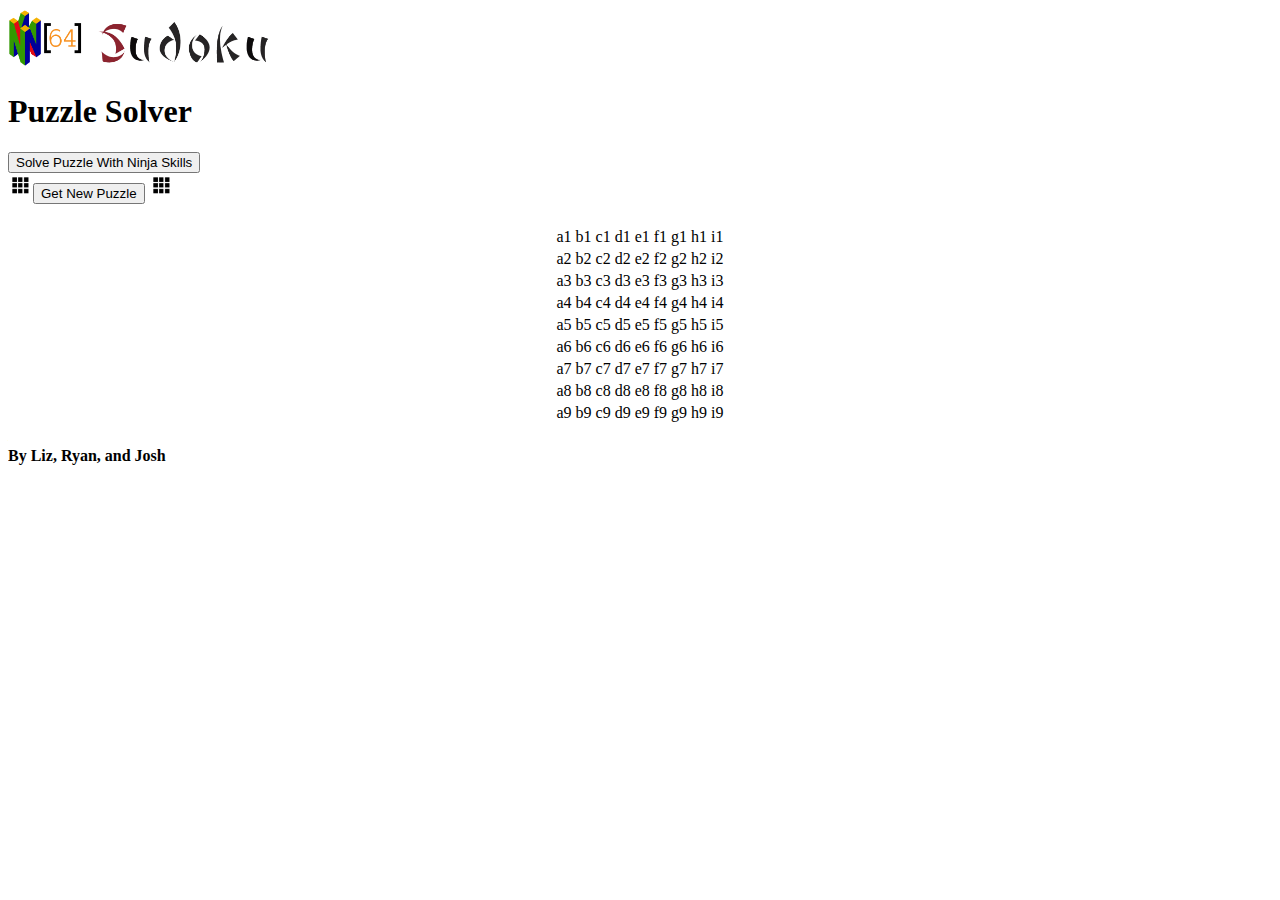
==== public/index.html @ f6217f41 "Firebase" ====
<!DOCTYPE html>
<html>
  <head>
    <!-- Required meta tags -->
    <meta charset="utf-8">
    <meta name="viewport" content="width=device-width, initial-scale=1, shrink-to-fit=no">
  </head>
    <title></title>
    <link rel="stylesheet" href="https://maxcdn.bootstrapcdn.com/bootstrap/4.0.0-beta/css/bootstrap.min.css" integrity="sha384-/Y6pD6FV/Vv2HJnA6t+vslU6fwYXjCFtcEpHbNJ0lyAFsXTsjBbfaDjzALeQsN6M" crossorigin="anonymous">
    <link rel="stylesheet" href="main.css">
  </head>
  <body>

<header class="text-center bg-primary text-white">
<img src="gn64.png" height="60" width="80">
    <img src="sudokubanzai.png" height="50" weight="200"><h1>Puzzle Solver</h1>

    <button type="button" class="btn btn-danger" id="solvePuzzle">Solve Puzzle With Ninja Skills</button><br>
    <img src="squareicon.png" heigh="25" width="25"><button type="button" class="btn btn-success" id="newPuzzle">Get New Puzzle</button>
    <img src="squareicon.png" heigh="25" width="25">
    <h1 id="congrats" class="alert alert-danger" role="alert"></h1>
</header>
<section class="text-center bg-faded">
<center>
  <!-- ASSIGN 9 * 9 boxes -->
    <table class="table table-bordered table-hover text-center">

      <tr>
        <td>a1</td>
        <td>b1</td>
        <td>c1</td>
        <td>d1</td>
        <td>e1</td>
        <td>f1</td>
        <td>g1</td>
        <td>h1</td>
        <td>i1</td>
      </tr>
      <tr>
        <td>a2</td>
        <td>b2</td>
        <td>c2</td>
        <td>d2</td>
        <td>e2</td>
        <td>f2</td>
        <td>g2</td>
        <td>h2</td>
        <td>i2</td>
      </tr>
      <tr>
        <td>a3</td>
        <td>b3</td>
        <td>c3</td>
        <td>d3</td>
        <td>e3</td>
        <td>f3</td>
        <td>g3</td>
        <td>h3</td>
        <td>i3</td>
      </tr>
      <tr>
        <td>a4</td>
        <td>b4</td>
        <td>c4</td>
        <td>d4</td>
        <td>e4</td>
        <td>f4</td>
        <td>g4</td>
        <td>h4</td>
        <td>i4</td>
      </tr>
      <tr>
        <td>a5</td>
        <td>b5</td>
        <td>c5</td>
        <td>d5</td>
        <td>e5</td>
        <td>f5</td>
        <td>g5</td>
        <td>h5</td>
        <td>i5</td>
      </tr>
      <tr>
        <td>a6</td>
        <td>b6</td>
        <td>c6</td>
        <td>d6</td>
        <td>e6</td>
        <td>f6</td>
        <td>g6</td>
        <td>h6</td>
        <td>i6</td>
      </tr>
      <tr>
        <td>a7</td>
        <td>b7</td>
        <td>c7</td>
        <td>d7</td>
        <td>e7</td>
        <td>f7</td>
        <td>g7</td>
        <td>h7</td>
        <td>i7</td>
      </tr>
      <tr>
        <td>a8</td>
        <td>b8</td>
        <td>c8</td>
        <td>d8</td>
        <td>e8</td>
        <td>f8</td>
        <td>g8</td>
        <td>h8</td>
        <td>i8</td>
      </tr>
      <tr>
        <td>a9</td>
        <td>b9</td>
        <td>c9</td>
        <td>d9</td>
        <td>e9</td>
        <td>f9</td>
        <td>g9</td>
        <td>h9</td>
        <td>i9</td>
      </tr>
    </table>


</section>
<footer class="text-center bg-primary text-white"><h4>By Liz, Ryan, and Josh</h4>
    <!-- Optional JavaScript -->
        <!-- jQuery first, then Popper.js, then Bootstrap JS -->
        <script src="https://code.jquery.com/jquery-3.2.1.slim.min.js" integrity="sha384-KJ3o2DKtIkvYIK3UENzmM7KCkRr/rE9/Qpg6aAZGJwFDMVNA/GpGFF93hXpG5KkN" crossorigin="anonymous"></script>
        <script src="https://cdnjs.cloudflare.com/ajax/libs/popper.js/1.11.0/umd/popper.min.js" integrity="sha384-b/U6ypiBEHpOf/4+1nzFpr53nxSS+GLCkfwBdFNTxtclqqenISfwAzpKaMNFNmj4" crossorigin="anonymous"></script>
        <script src="https://maxcdn.bootstrapcdn.com/bootstrap/4.0.0-beta/js/bootstrap.min.js" integrity="sha384-h0AbiXch4ZDo7tp9hKZ4TsHbi047NrKGLO3SEJAg45jXxnGIfYzk4Si90RDIqNm1" crossorigin="anonymous"></script>
<script type="text/javascript" src="app.js"></script>
</footer>
  </body>
</html>
---- public/main.css ----
/*body {
  background-color: #4492f4;

}
*/
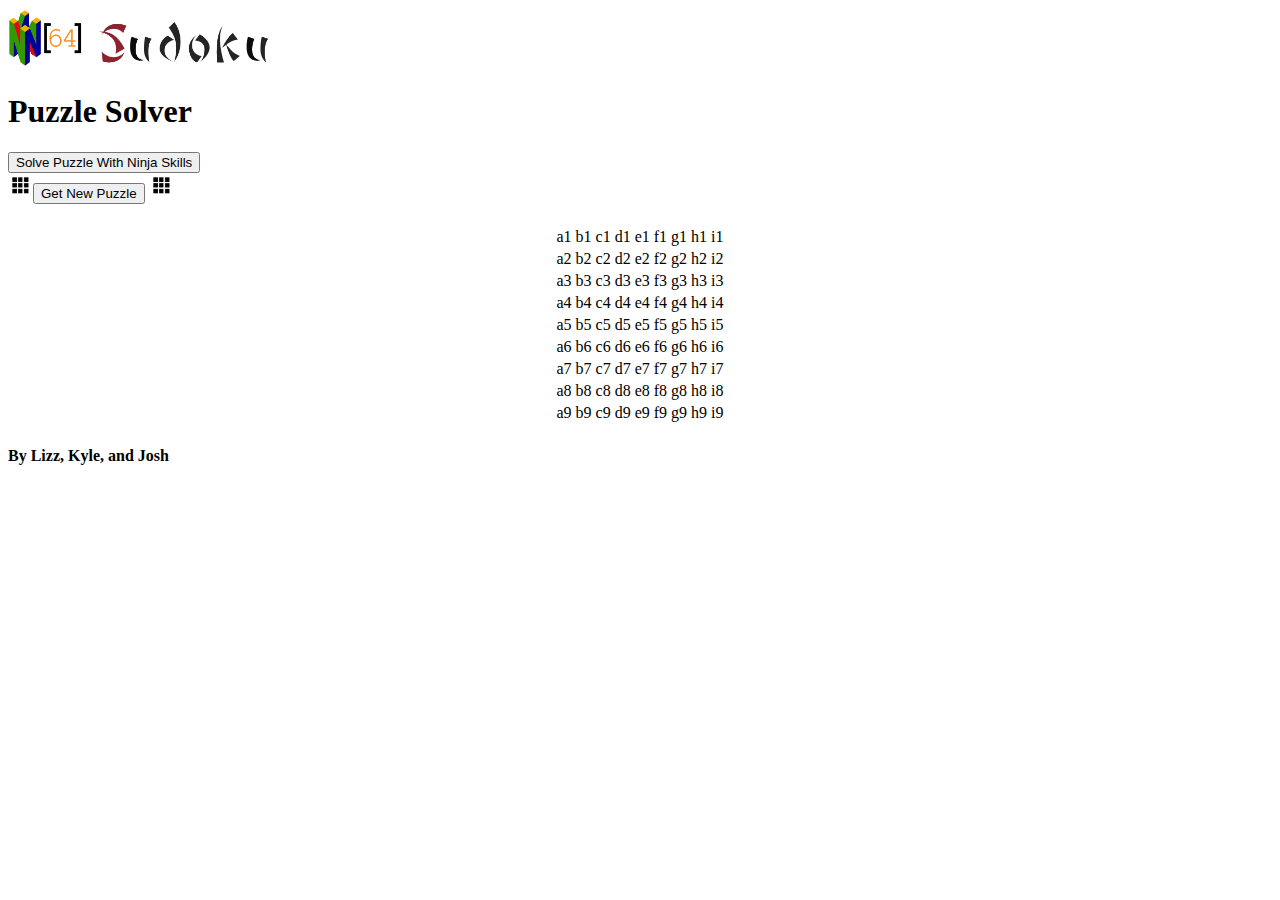
==== commit 8c71da2e: "fixname" ====
--- a/public/index.html
+++ b/public/index.html
@@ -128,7 +128,7 @@
 
 
 </section>
-<footer class="text-center bg-primary text-white"><h4>By Liz, Ryan, and Josh</h4>
+<footer class="text-center bg-primary text-white"><h4>By Lizz, Kyle, and Josh</h4>
     <!-- Optional JavaScript -->
         <!-- jQuery first, then Popper.js, then Bootstrap JS -->
         <script src="https://code.jquery.com/jquery-3.2.1.slim.min.js" integrity="sha384-KJ3o2DKtIkvYIK3UENzmM7KCkRr/rE9/Qpg6aAZGJwFDMVNA/GpGFF93hXpG5KkN" crossorigin="anonymous"></script>
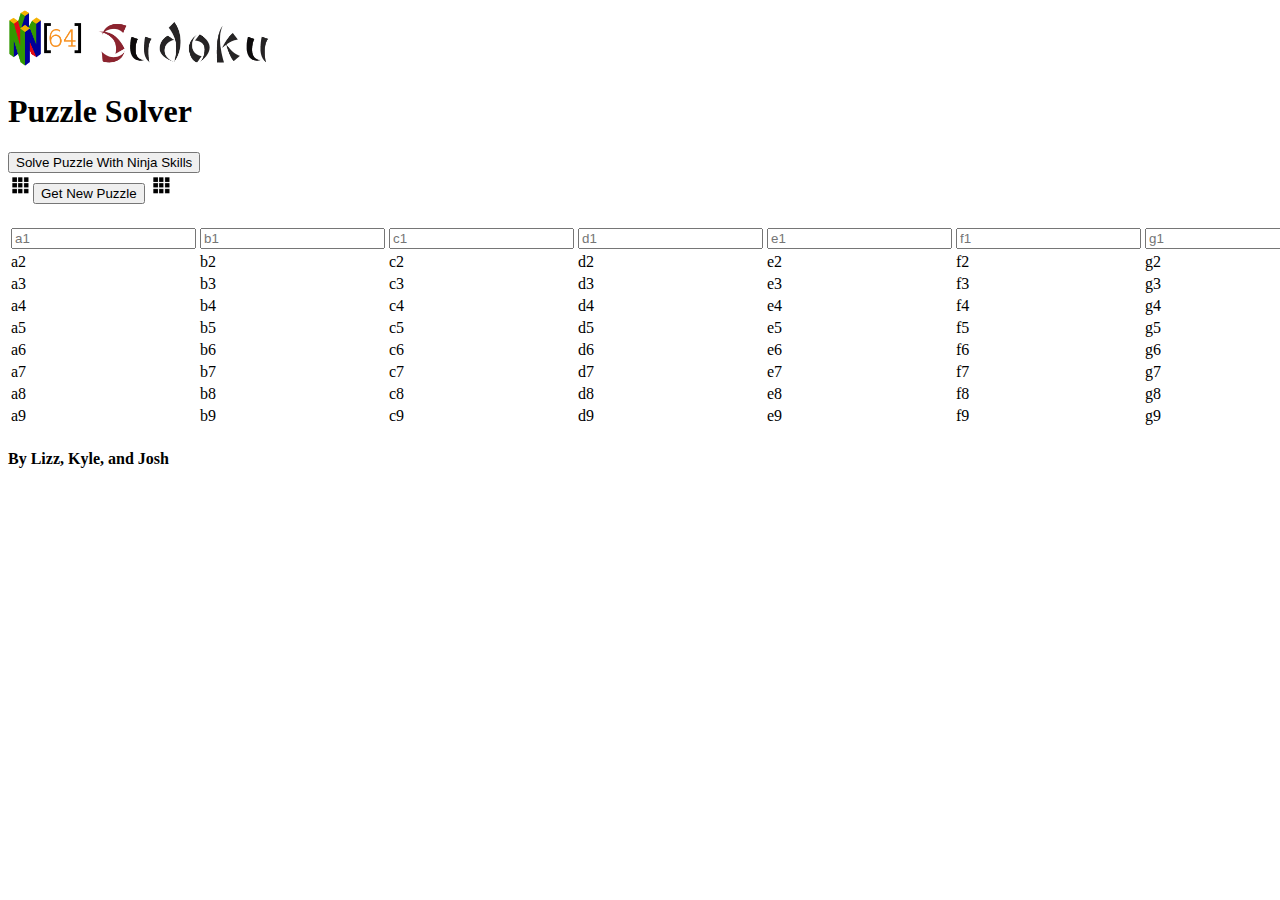
==== commit ace63705: "managed to get first input box to only allow 1 digit" ====
--- a/public/index.html
+++ b/public/index.html
@@ -23,18 +23,22 @@
 <section class="text-center bg-faded">
 <center>
   <!-- ASSIGN 9 * 9 boxes -->
-    <table class="table table-bordered table-hover text-center">
+  <form action="#">
+
+
+
+    <table class="table table-bordered text-center">
 
       <tr>
-        <td>a1</td>
-        <td>b1</td>
-        <td>c1</td>
-        <td>d1</td>
-        <td>e1</td>
-        <td>f1</td>
-        <td>g1</td>
-        <td>h1</td>
-        <td>i1</td>
+        <td><input type="number" id="a1" placeholder="a1" onKeyDown="if(this.value.length==1) return false;" ></td>
+        <td><input type="number" id="b1" placeholder="b1" pattern="\d*" maxlength="2"></td>
+        <td><input type="number" id="c1" placeholder="c1"></td>
+        <td><input type="number" id="d1" placeholder="d1"></td>
+        <td><input type="number" id="e1" placeholder="e1"></td>
+        <td><input type="number" id="f1" placeholder="f1"></td>
+        <td><input type="number" id="g1" placeholder="g1"></td>
+        <td><input type="number" id="h1" placeholder="h1"></td>
+        <td><input type="number" id="i1" placeholder="i1"></td>
       </tr>
       <tr>
         <td>a2</td>
@@ -125,7 +129,7 @@
         <td>i9</td>
       </tr>
     </table>
-
+</form>
 
 </section>
 <footer class="text-center bg-primary text-white"><h4>By Lizz, Kyle, and Josh</h4>
